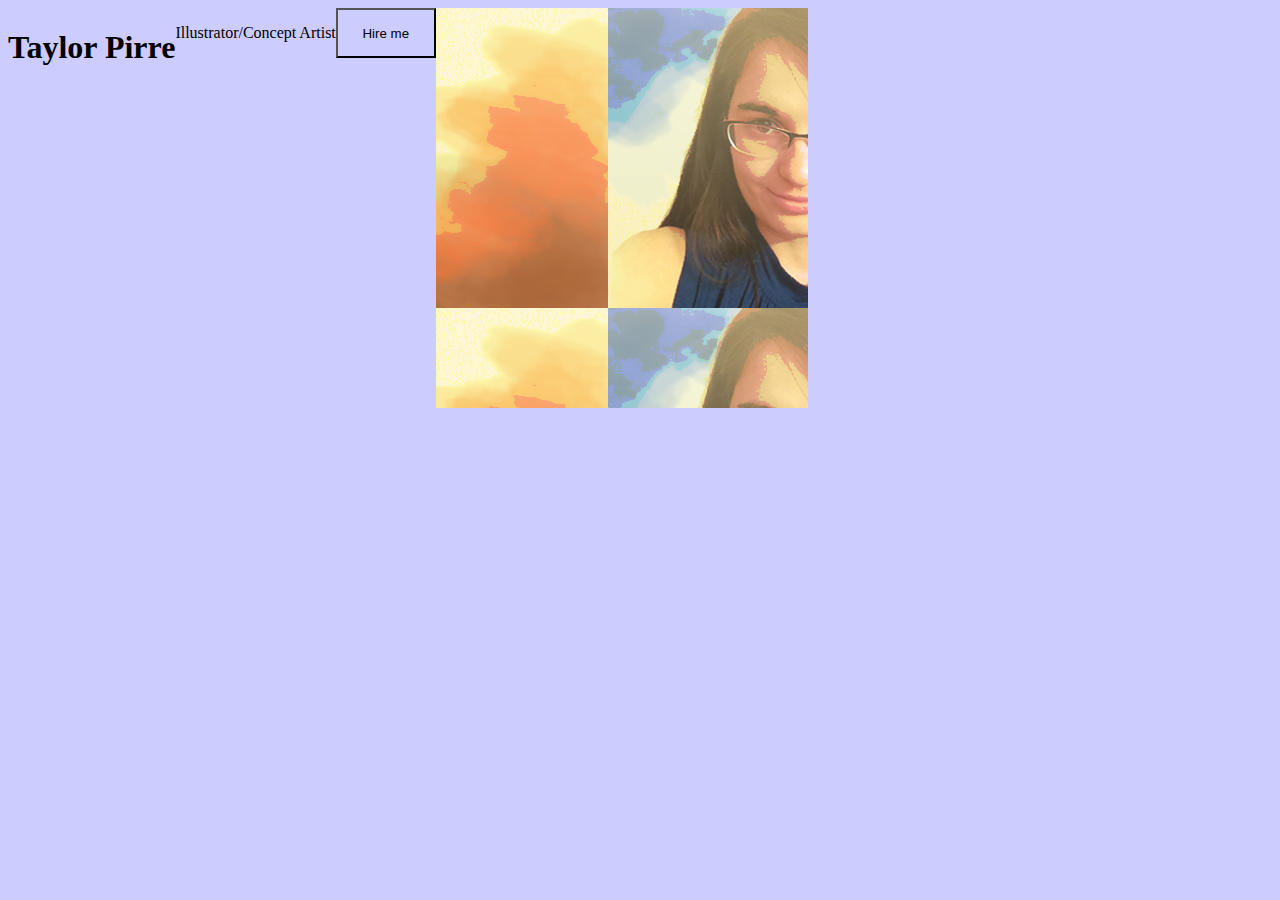
==== HW-1/index.html @ 9efe8694 "Style Start" ====
<!DOCTYPE HTML>
<html>
<head>
  <title></title>
  <meta name="viewport" content="width-device-width, initial scale=1.0">
  <link rel="stylesheet" href="./imgs/style.css">
</head>
<body>
  <div id="hero-image" class="container">
    <div id="image-text" class="container">
      <br />
      <h1>Taylor Pirre</h1>
      <br />
    <p>Illustrator/Concept Artist</p>
    <br />
    <button>Hire me</button>
    <br />
    </div>
  </div>
  <div id="info1">

  </div>
  <div id="extra">
  </div>
</body>
</html>
---- HW-1/imgs/style.css ----
*{
  background-color: #ccccff;
}

*body {
  txt-align: center;
}

#hero-image {
  background-image: url("hero-image.jpg");
  object-fit: cover;
  width: 800px;
  height: 400px;
}
button {
width: 100px;
height: 50px;
}

@media screen and (min-width:0px) and (max-width:600px) {
  .container {
    txt-align: center;
  }
}

@media screen and (min-width:601px) {
  .container {
    txt-align: center;
    display: flex;
    flex-wrap: wrap;
  }
}
@media screen and (min-width:800px) {
  .container {
  }
}
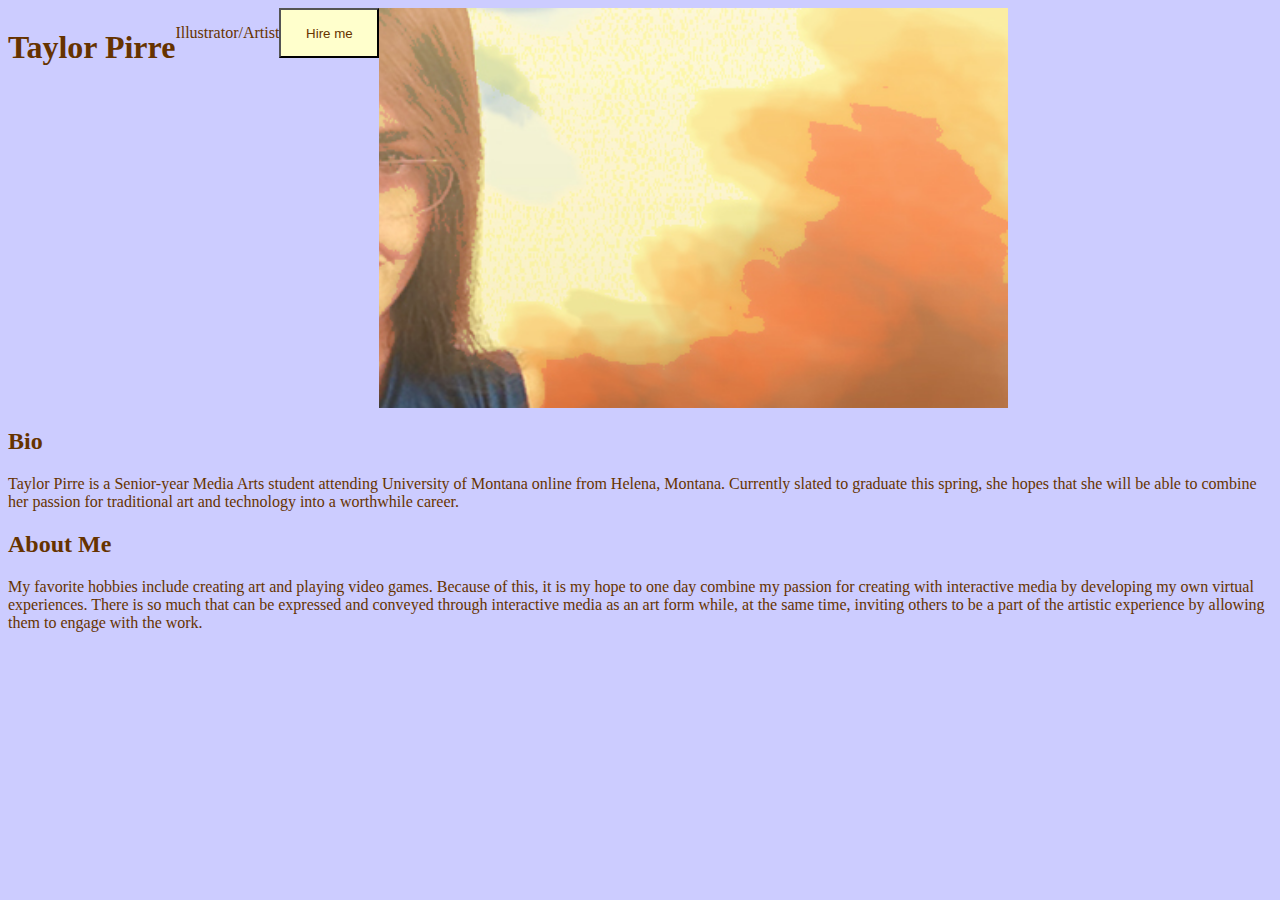
==== commit b078e3f7: "Improving Css" ====
--- a/HW-1/index.html
+++ b/HW-1/index.html
@@ -3,24 +3,42 @@
 <head>
   <title></title>
   <meta name="viewport" content="width-device-width, initial scale=1.0">
+  <meta charset="utf-8">
+  <meta name="author" content="Taylor Pirre">
   <link rel="stylesheet" href="./imgs/style.css">
 </head>
-<body>
+<header>
   <div id="hero-image" class="container">
     <div id="image-text" class="container">
       <br />
       <h1>Taylor Pirre</h1>
       <br />
-    <p>Illustrator/Concept Artist</p>
+    <p>Illustrator/Artist</p>
     <br />
     <button>Hire me</button>
     <br />
     </div>
   </div>
+</header>
+<body>
   <div id="info1">
-
+    <h2>Bio</h2>
+   <p>
+     Taylor Pirre is a Senior-year Media Arts student attending University of Montana
+     online from Helena, Montana. Currently slated to graduate this spring, she
+     hopes that she will be able to combine her passion for traditional art and
+     technology into a worthwhile career.
+   </p>
   </div>
   <div id="extra">
+    <h2>About Me</h2>
+    <p>
+    My favorite hobbies include creating art and playing video games. Because of this,
+    it is my hope to one day combine my passion for creating with interactive media
+    by developing my own virtual experiences. There is so much that can be expressed
+    and conveyed through interactive media as an art form while, at the same time, inviting others
+    to be a part of the artistic experience by allowing them to engage with the work.
+    </p>
   </div>
 </body>
 </html>
--- a/HW-1/imgs/style.css
+++ b/HW-1/imgs/style.css
@@ -2,17 +2,26 @@
   background-color: #ccccff;
 }
 
-*body {
+body {
   txt-align: center;
+  color: #663300;
 }
 
-#hero-image {
+header {
   background-image: url("hero-image.jpg");
-  object-fit: cover;
-  width: 800px;
+  background-repeat: no-repeat;
+  background-size: cover;
+  background-position: center;
+  display: flex;
+  flex-wrap: wrap;
+  object-fit: fill;
+  width: 1000px;
   height: 400px;
+  color: #663300;
 }
 button {
+color: #663300;
+background-color: #ffffcc;
 width: 100px;
 height: 50px;
 }
